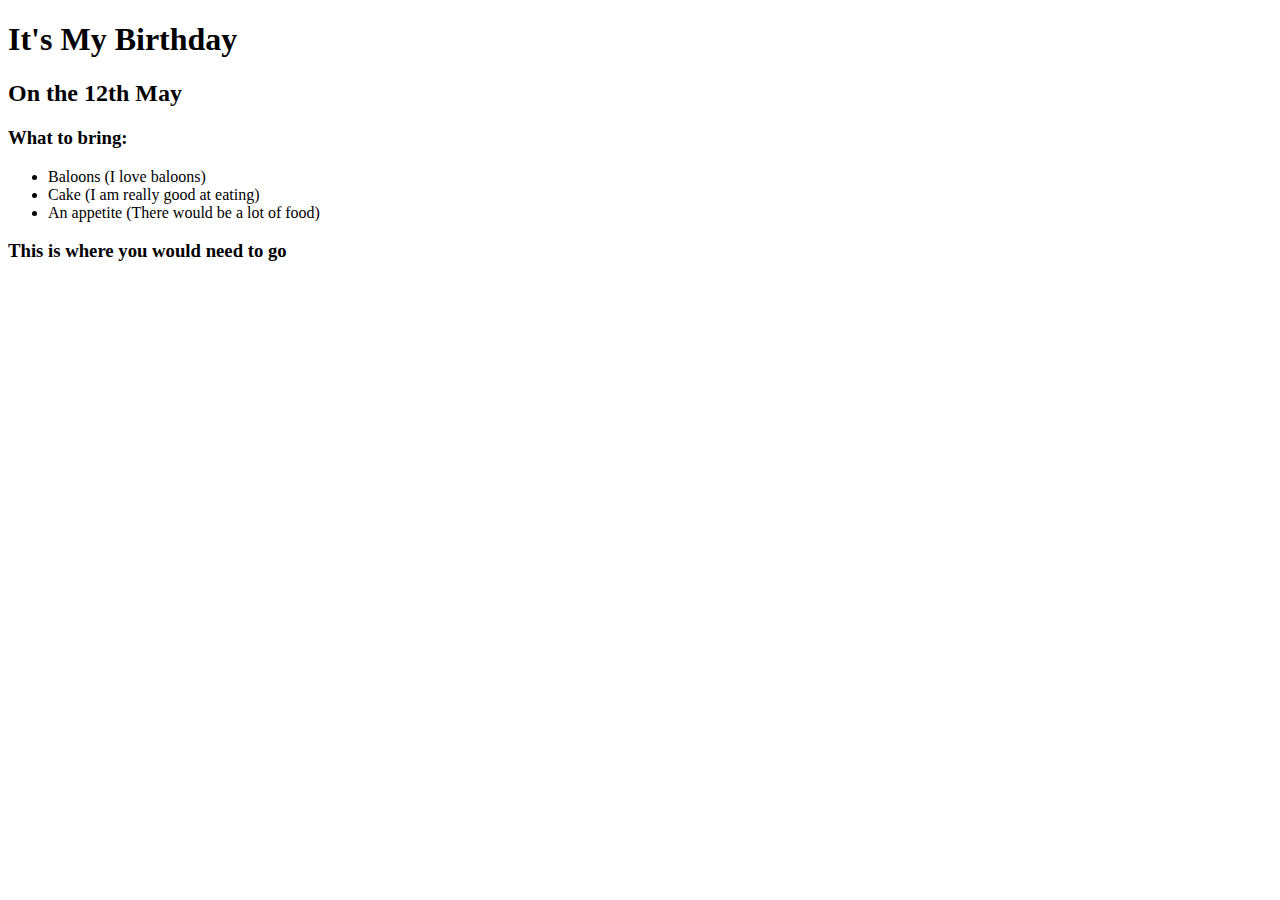
==== 2. Birthday Invite/index.html @ 16566a2d "index.html" ====
<!DOCTYPE html>
<html lang="en">
<head>
    <meta charset="UTF-8">
    <meta name="viewport" content="width=device-width, initial-scale=1.0">
    <title>Birthday Invite</title>
</head>
<body>
    <h1>It's My Birthday</h1>
    <h2>On the 12th May</h2>



    <h3>What to bring:</h3>
    <ul>
        <li>Baloons (I love baloons)</li>
        <li>Cake (I am really good at eating)</li>
        <li>An appetite (There would be a lot of food)</li>
    </ul>

    <h3>This is where you would need to  go</h3>
    

</body>
</html>
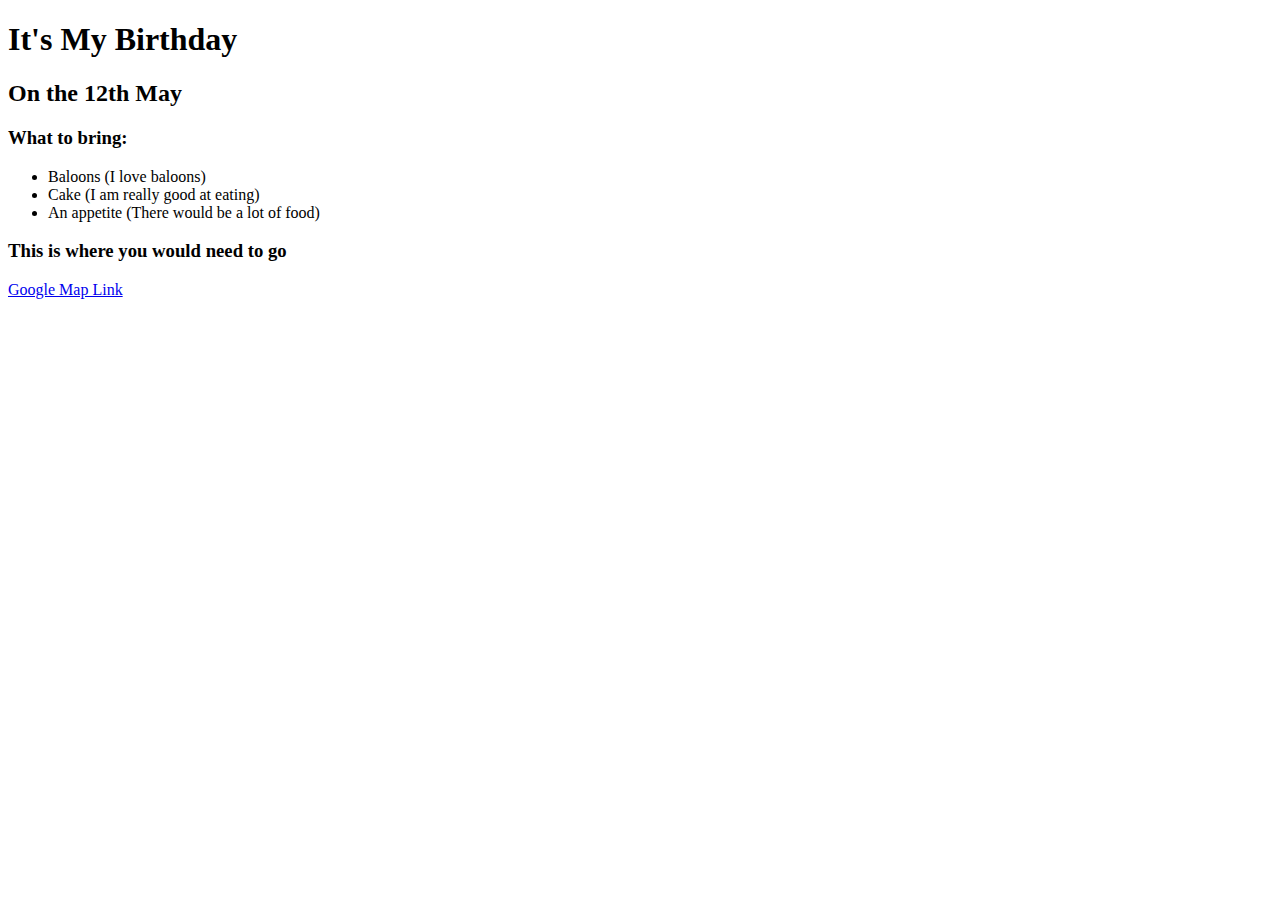
==== commit 44b994c5: "added google map link" ====
--- a/2. Birthday Invite/index.html
+++ b/2. Birthday Invite/index.html
@@ -19,7 +19,10 @@
     </ul>
 
     <h3>This is where you would need to  go</h3>
-    
+    <a href="https://www.google.com/maps/@35.7040744,139.5577317,3a,75y,289.6h,87.01t,0.72r/data=!3m6!1e1!3m4!1sgT28ssf0BB2LxZ63JNcL1w!2e0!7i13312!8i6656">
+        Google Map Link
+    </a>
+
 
 </body>
 </html>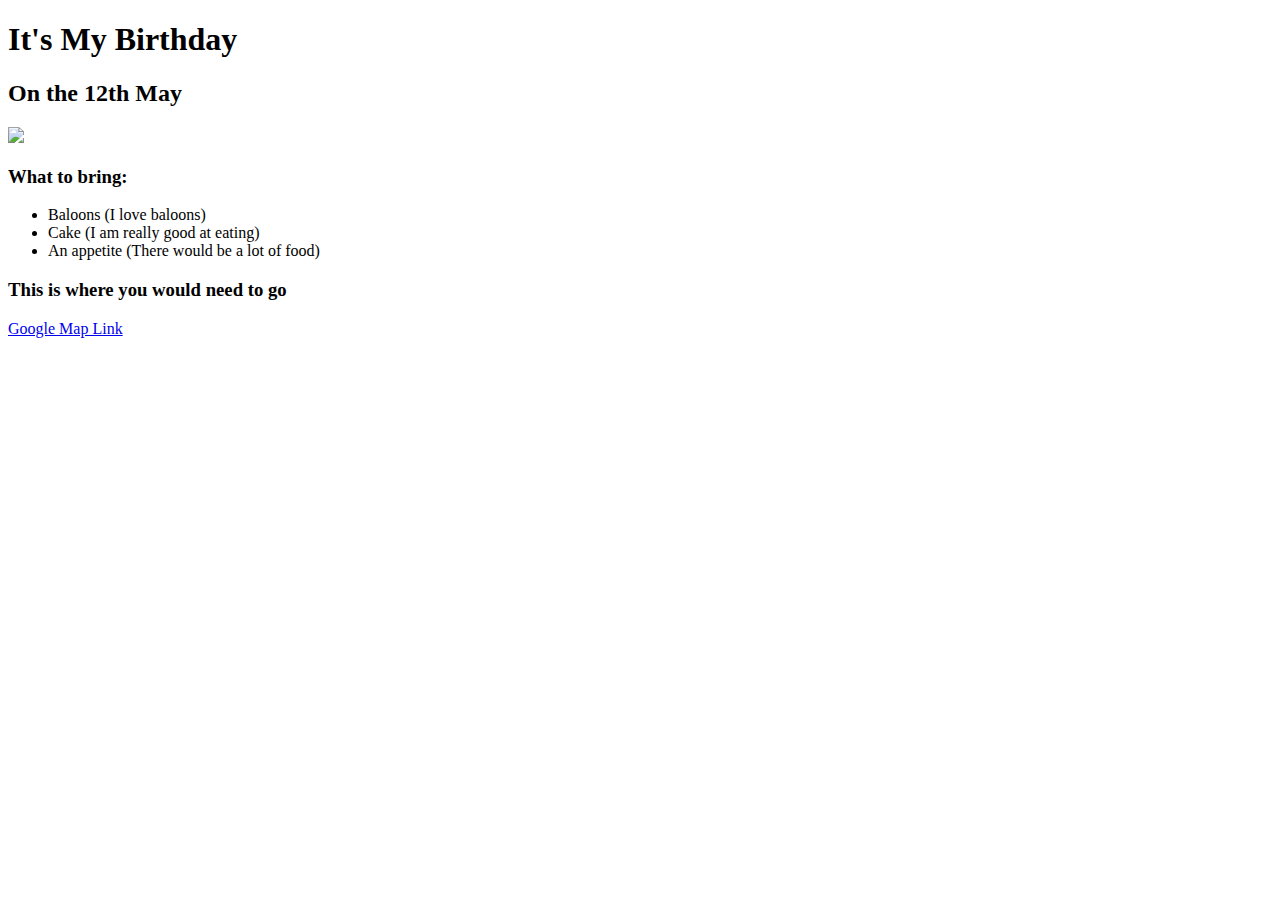
==== commit 2594e961: "add imagem link" ====
--- a/2. Birthday Invite/index.html
+++ b/2. Birthday Invite/index.html
@@ -9,6 +9,7 @@
     <h1>It's My Birthday</h1>
     <h2>On the 12th May</h2>
 
+    <img src="https://raw.githubusercontent.com/appbrewery/webdev/main/birthday-cake3.4.jpeg" />
 
 
     <h3>What to bring:</h3>
@@ -22,7 +23,5 @@
     <a href="https://www.google.com/maps/@35.7040744,139.5577317,3a,75y,289.6h,87.01t,0.72r/data=!3m6!1e1!3m4!1sgT28ssf0BB2LxZ63JNcL1w!2e0!7i13312!8i6656">
         Google Map Link
     </a>
-
-
 </body>
 </html>